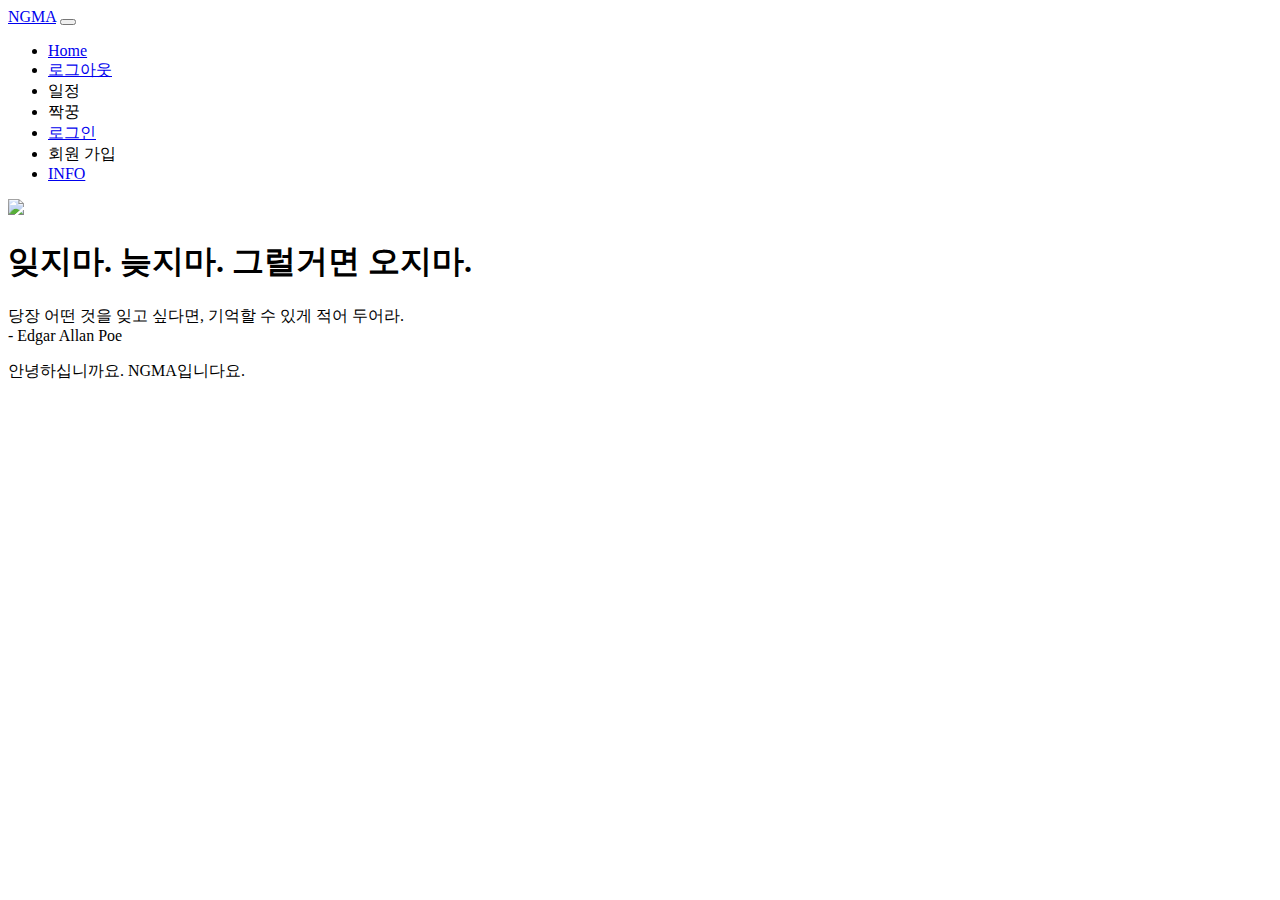
==== src/main/resources/templates/index.html @ d1725b6d "first commit" ====
<!doctype html>
<html lang="en" class="h-100" xmlns:th="http://www.thymeleaf.org" xmlns:sec="http://www.thymeleaf.org/thymeleaf-extras-springsecurity5">
  <head>
    <meta charset="utf-8">
    <meta name="viewport" content="width=device-width, initial-scale=1">
    <title>WelCome to NGMA</title>

    <link rel="stylesheet" type="text/css" th:href="@{/css/ngma.css}"/>

    <!-- Bootstrap core CSS -->
    <link rel="stylesheet" type="text/css" th:href="@{/css/bootstrap.min.css}"/>

    <style>
      .bd-placeholder-img {
        font-size: 1.125rem;
        text-anchor: middle;
        -webkit-user-select: none;
        -moz-user-select: none;
        user-select: none;
      }

      @media (min-width: 768px) {
        .bd-placeholder-img-lg {
          font-size: 3.5rem;
        }
      }
    </style>

    
    <!-- Custom styles for this template -->
    <link rel="stylesheet" type="text/css" th:href="@{/css/sticky-footer-navbar.css}"/>
    <link rel="stylesheet" type="text/css" th:href="@{/css/form-validation.css}"/>
  </head>
  <body class="d-flex flex-column h-100">

    <header>
      <!-- Fixed navbar -->
      <nav class="navbar navbar-expand-md navbar-dark fixed-top bg-dark">
        <div class="container-fluid">
          <a class="navbar-brand" href="http://localhost:8080">NGMA</a>
          <button class="navbar-toggler" type="button" data-bs-toggle="collapse" data-bs-target="#navbarCollapse" aria-controls="navbarCollapse" aria-expanded="false" aria-label="Toggle navigation">
            <span class="navbar-toggler-icon"></span>
          </button>
          <div class="collapse navbar-collapse" id="navbarCollapse">
            <ul class="navbar-nav me-auto mb-2 mb-md-0">
              <li class="nav-item active">
                <a class="nav-link" aria-current="page" href="http://localhost:8080">Home</a>
              </li>
              <div sec:authorize="isAuthenticated()">
                <li class="nav-item">
                  <a class="nav-link" type="button" href="http://localhost:8080/logout">로그아웃</a>
                </li>
              </div>
              <div sec:authorize="isAuthenticated()">
                <li class="nav-item">
                  <a class="nav-link" type="button" id="schedules" onclick="fetchPageToMain('/main-part/schedules-main.html');loadSchedules()">일정</a>
                </li>
              </div>
              <div sec:authorize="isAuthenticated()">
                <li class="nav-item">
                  <a class="nav-link" type="button" id="lover" onclick="fetchPageToMain('/main-part/couple-main.html');loadCoupleState()">짝꿍</a>
                </li>
              </div>
              <div sec:authorize="!isAuthenticated()">
                <li class="nav-item">
                  <a class="nav-link" type="button" href="http://localhost:8080/login">로그인</a>
                </li>
              </div>
              <div sec:authorize="!isAuthenticated()">
                <li class="nav-item">
                  <a class="nav-link" type="button" id="register" onclick="fetchPageToMain('/main-part/register-account-main.html')">회원 가입</a>
                </li>
              </div>
              <li class="nav-item">
                <a class="nav-link" type="button" id="info" href="http://localhost:8080/info">INFO</a>
              </li>
            </ul>
          </div>
        </div>
      </nav>
    </header>

    <!-- Begin page content -->
    <main class="flex-shrink-0" id="main">
      <div class="container text-center">
          <img src="/image/pink.jpg" class="rounded" width="260">
          <h1 class="mt-5">잊지마. 늦지마. 그럴거면 오지마.</h1>
          <p class="lead">당장 어떤 것을 잊고 싶다면, 기억할 수 있게 적어 두어라.<br>
            - Edgar Allan Poe</p>
      </div>
    </main>

    <footer class="footer mt-auto py-3 bg-light">
      <div class="container">
        <span class="text-muted">안녕하십니까요. NGMA입니다요.</span>
      </div>
    </footer>
    <script src="/js/bootstrap.bundle.min.js"></script>
    <script src="/js/form-validation.js"></script>
    <script src="https://ajax.googleapis.com/ajax/libs/jquery/3.5.1/jquery.min.js"></script>
    <script src="/js/ngma.js"></script>
    <script src="/js/schedule-modal.js"></script>
    <script src="/js/couple-modal.js"></script>
  </body>
</html>
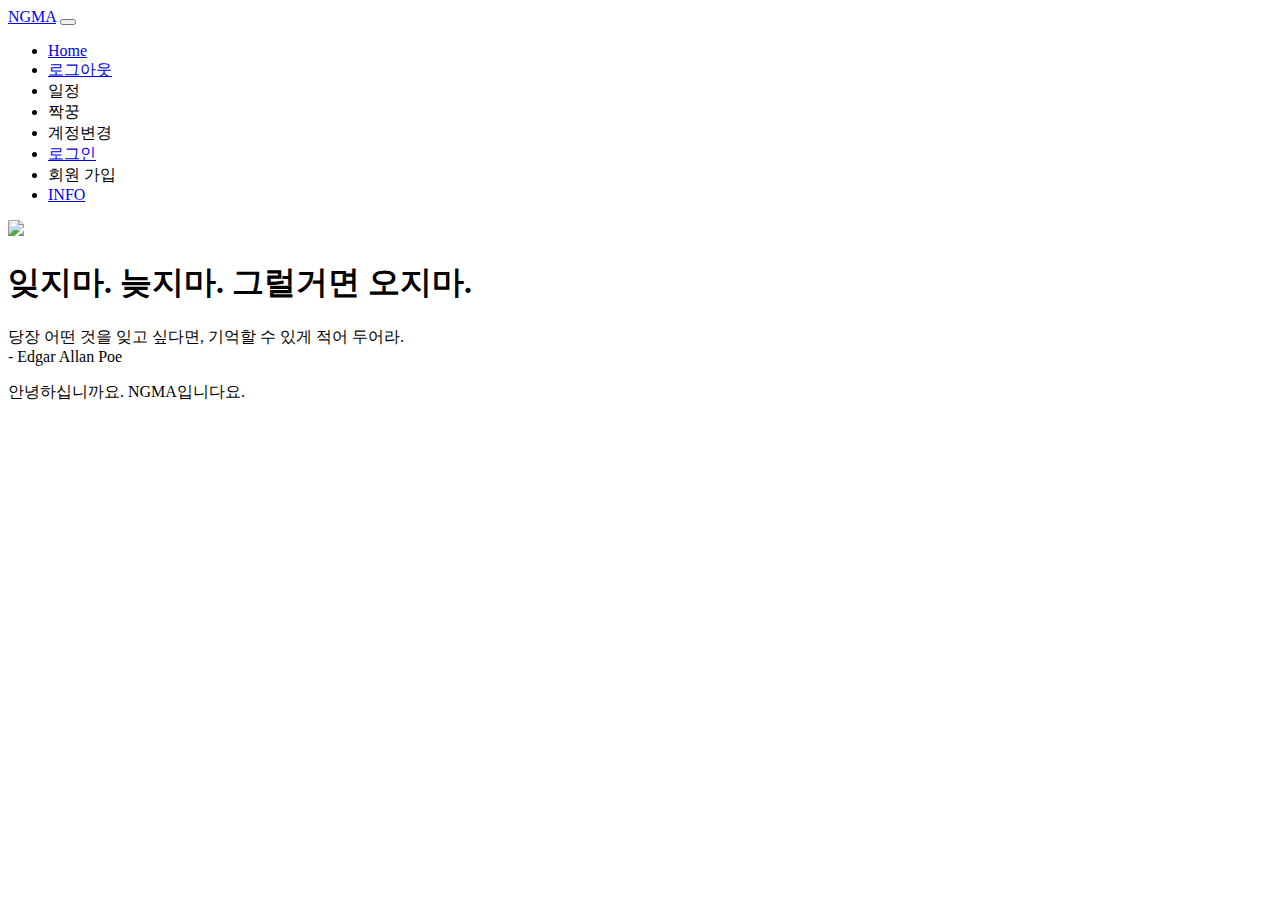
==== commit 304bdbef: "ngma 0.0.0" ====
--- a/src/main/resources/templates/index.html
+++ b/src/main/resources/templates/index.html
@@ -61,6 +61,11 @@
                   <a class="nav-link" type="button" id="lover" onclick="fetchPageToMain('/main-part/couple-main.html');loadCoupleState()">짝꿍</a>
                 </li>
               </div>
+              <div sec:authorize="isAuthenticated()">
+                <li class="nav-item">
+                  <a class="nav-link" type="button" id="modifyAccount" onclick="fetchPageToMain('/main-part/modify-account-main.html')">계정변경</a>
+                </li>
+              </div>
               <div sec:authorize="!isAuthenticated()">
                 <li class="nav-item">
                   <a class="nav-link" type="button" href="http://localhost:8080/login">로그인</a>
